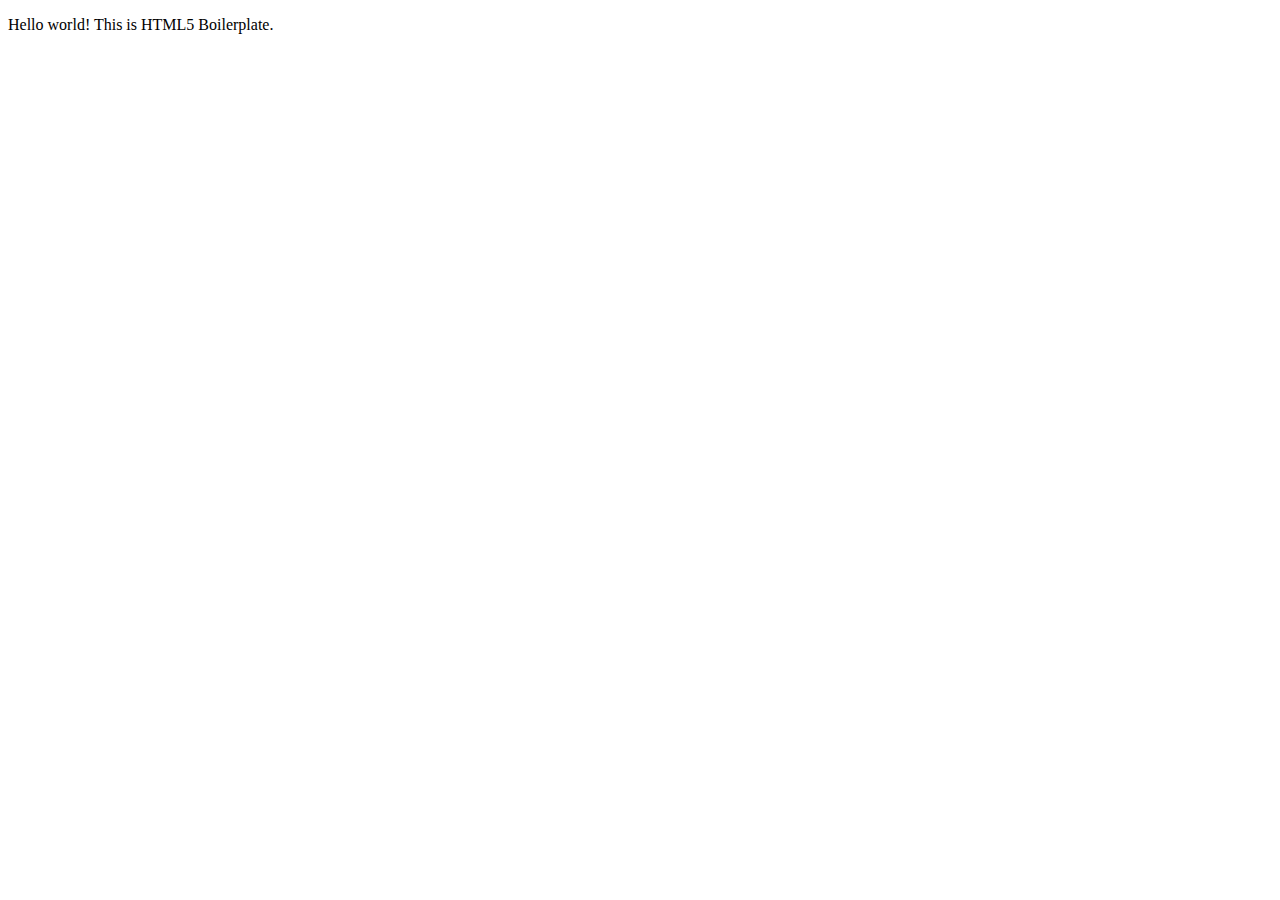
==== final-project/index.html @ f0b31633 "Added final project template" ====
<!doctype html>
<html class="no-js" lang="">

<head>
  <meta charset="utf-8">
  <meta name="viewport" content="width=device-width, initial-scale=1">
  <title></title>
  <link rel="stylesheet" href="css/style.css">
  <meta name="description" content="">

  <meta property="og:title" content="">
  <meta property="og:type" content="">
  <meta property="og:url" content="">
  <meta property="og:image" content="">

  <link rel="icon" href="/favicon.ico" sizes="any">
  <link rel="icon" href="/icon.svg" type="image/svg+xml">
  <link rel="apple-touch-icon" href="icon.png">

  <link rel="manifest" href="site.webmanifest">
  <meta name="theme-color" content="#fafafa">
</head>

<body>

  <!-- Add your site or application content here -->
  <p>Hello world! This is HTML5 Boilerplate.</p>
  <script src="js/app.js"></script>

</body>

</html>
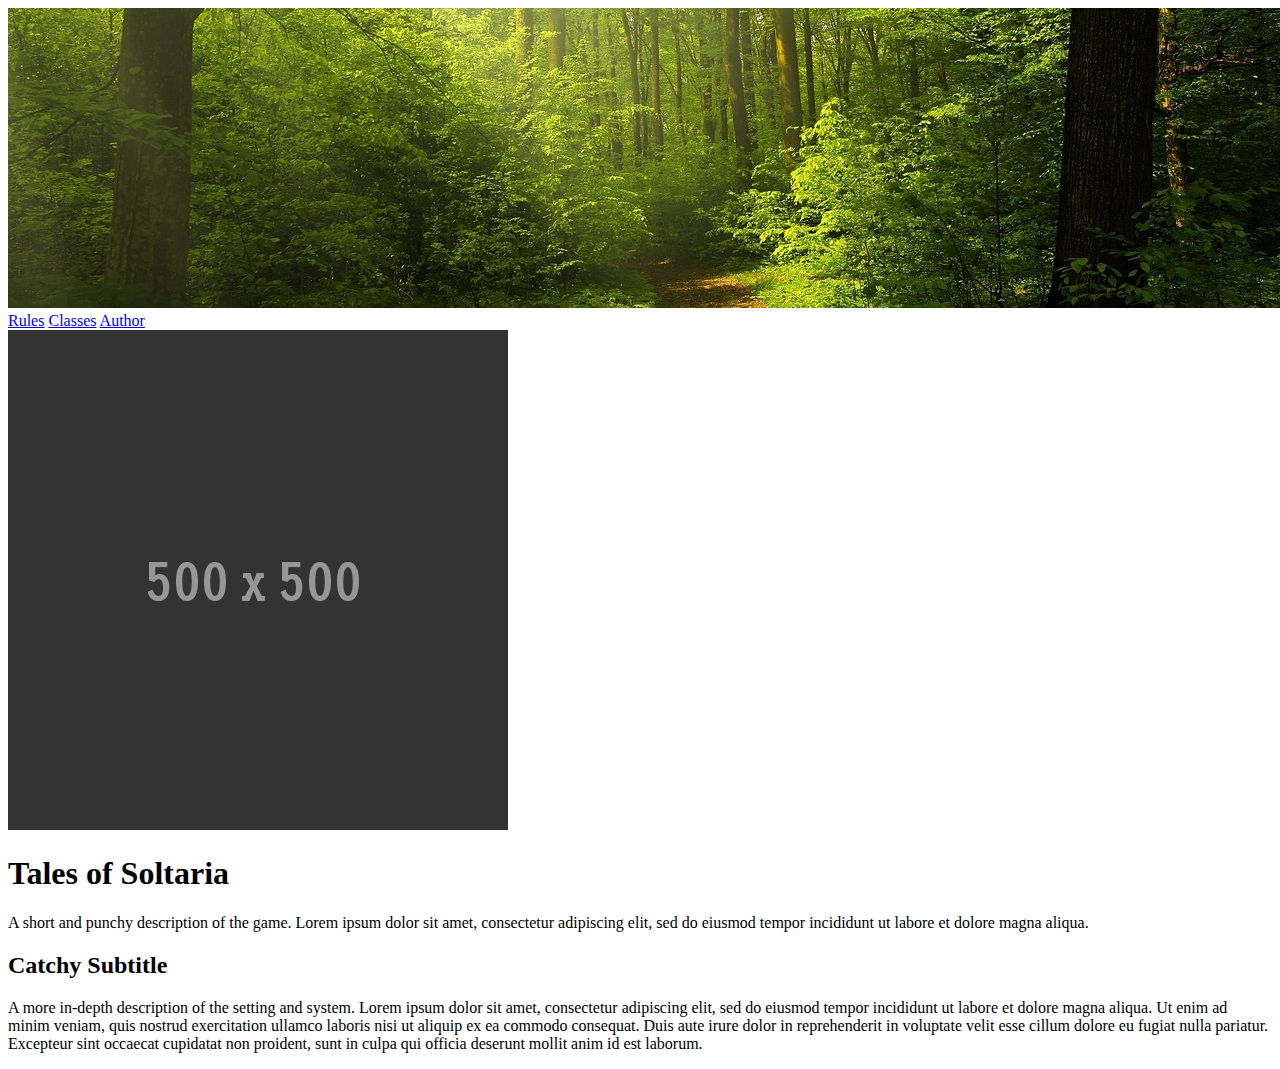
==== commit 9238a258: "Updating final" ====
--- a/final-project/index.html
+++ b/final-project/index.html
@@ -4,11 +4,11 @@
 <head>
   <meta charset="utf-8">
   <meta name="viewport" content="width=device-width, initial-scale=1">
-  <title></title>
-  <link rel="stylesheet" href="css/style.css">
+  <title>Tales of Soltaria, a Fantasy TTRPG</title>
+  <link rel="stylesheet" href="resources/css/style.css">
   <meta name="description" content="">
 
-  <meta property="og:title" content="">
+  <meta property="og:title" content="Soltaria, a Fantasy TTRPG">
   <meta property="og:type" content="">
   <meta property="og:url" content="">
   <meta property="og:image" content="">
@@ -16,16 +16,28 @@
   <link rel="icon" href="/favicon.ico" sizes="any">
   <link rel="icon" href="/icon.svg" type="image/svg+xml">
   <link rel="apple-touch-icon" href="icon.png">
-
-  <link rel="manifest" href="site.webmanifest">
-  <meta name="theme-color" content="#fafafa">
 </head>
 
 <body>
 
-  <!-- Add your site or application content here -->
-  <p>Hello world! This is HTML5 Boilerplate.</p>
-  <script src="js/app.js"></script>
+  <header>
+    <img class="banner" src="resources/img/banner.jpg">
+    <nav class="primary">
+      <a href="rules.html">Rules</a>
+      <a href="classes.html">Classes</a>
+      <a href="author.html">Author</a>
+    </nav>
+  </header>
+  
+
+  <main>
+    <img src="resources/img/placeholder-500x500.jpg" alt="placeholder">
+    <h1>Tales of Soltaria</h1>
+    <p>A short and punchy description of the game. Lorem ipsum dolor sit amet, consectetur adipiscing elit, sed do eiusmod tempor incididunt ut labore et dolore magna aliqua.</p>
+
+    <h2>Catchy Subtitle</h2>
+    <p>A more in-depth description of the setting and system. Lorem ipsum dolor sit amet, consectetur adipiscing elit, sed do eiusmod tempor incididunt ut labore et dolore magna aliqua. Ut enim ad minim veniam, quis nostrud exercitation ullamco laboris nisi ut aliquip ex ea commodo consequat. Duis aute irure dolor in reprehenderit in voluptate velit esse cillum dolore eu fugiat nulla pariatur. Excepteur sint occaecat cupidatat non proident, sunt in culpa qui officia deserunt mollit anim id est laborum.</p>
+  </main>
 
 </body>
 
--- a/final-project/resources/css/style.css
+++ b/final-project/resources/css/style.css
@@ -0,0 +1,18 @@
+:root{
+  --body-bg-color:#EDE0D0;
+  --main-bg-color:#D6C7AE;
+  --main-font-color:#615B55;
+  --accent-1:#C9865E;
+  --accent-2:#9C6849;
+  --accent-3:#EDE0D0;
+}
+
+html{
+  box-sizing:border-box;
+}
+
+*, *:before, *:after{
+  box-sizing:inherit;
+}
+
+
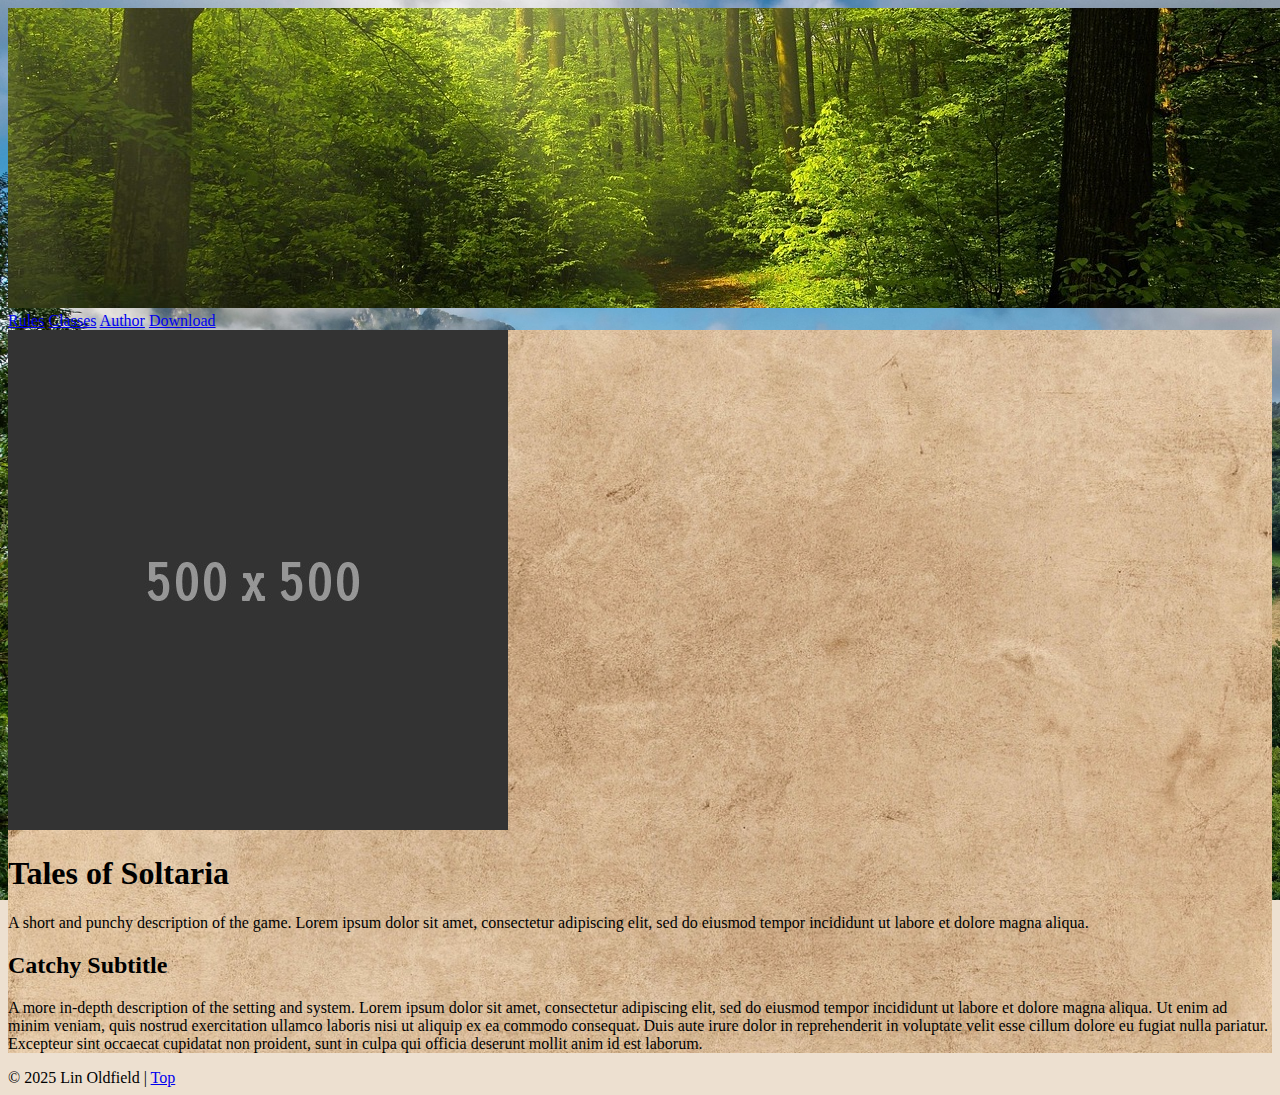
==== commit 2a319481: "Added Responsive Images assignment" ====
--- a/final-project/index.html
+++ b/final-project/index.html
@@ -18,18 +18,17 @@
   <link rel="apple-touch-icon" href="icon.png">
 </head>
 
+<header>
+  <img class="banner" src="resources/img/banner.jpg">
+  <nav class="primary">
+    <a href="rules.html">Rules</a>
+    <a href="classes.html">Classes</a>
+    <a href="author.html">Author</a>
+    <a href="#">Download</a>
+  </nav>
+</header>
+
 <body>
-
-  <header>
-    <img class="banner" src="resources/img/banner.jpg">
-    <nav class="primary">
-      <a href="rules.html">Rules</a>
-      <a href="classes.html">Classes</a>
-      <a href="author.html">Author</a>
-    </nav>
-  </header>
-  
-
   <main>
     <img src="resources/img/placeholder-500x500.jpg" alt="placeholder">
     <h1>Tales of Soltaria</h1>
@@ -41,4 +40,8 @@
 
 </body>
 
+<footer>
+  &copy; 2025 Lin Oldfield | <a href="#top">Top</a>
+</footer>
+
 </html>
--- a/final-project/resources/css/style.css
+++ b/final-project/resources/css/style.css
@@ -5,6 +5,9 @@
   --accent-1:#C9865E;
   --accent-2:#9C6849;
   --accent-3:#EDE0D0;
+  --small-view:400px;
+  --med-view:800px;
+  --large-view:1200px;
 }
 
 html{
@@ -15,4 +18,22 @@
   box-sizing:inherit;
 }
 
+body{
+  background-color: var(--body-bg-color);
+  background-image: url(../img/mountains.jpg);
+  background-size:cover;
+  background-repeat:no-repeat;
+  background-position: center;
+  background-attachment: fixed;
+}
 
+main{
+  background-image: url(../img/paperTexture.jpg);
+  background-size:cover;
+  background-repeat:no-repeat;
+  background-position: center;
+  background-color: rgba(var(--main-bg-color-rgb), 0.5);
+  background-blend-mode:overlay;
+  margin:auto;
+}
+
